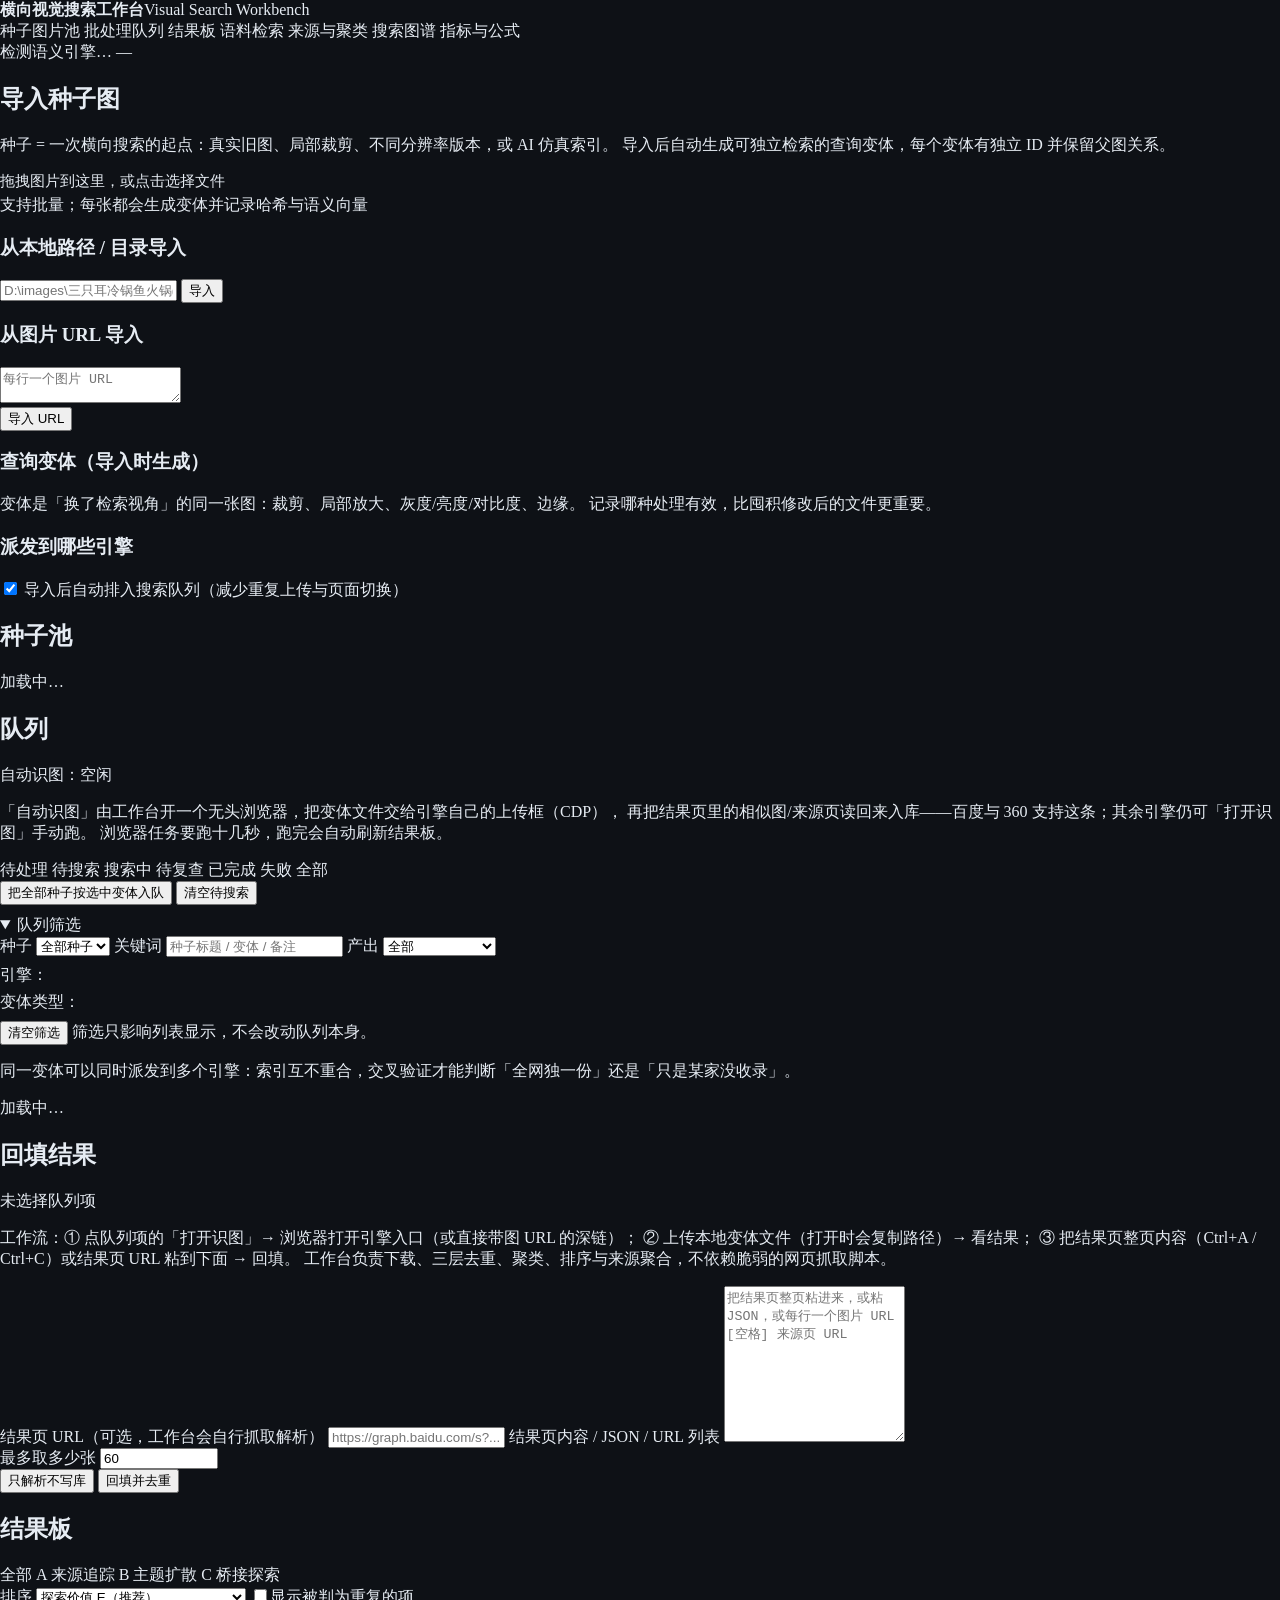
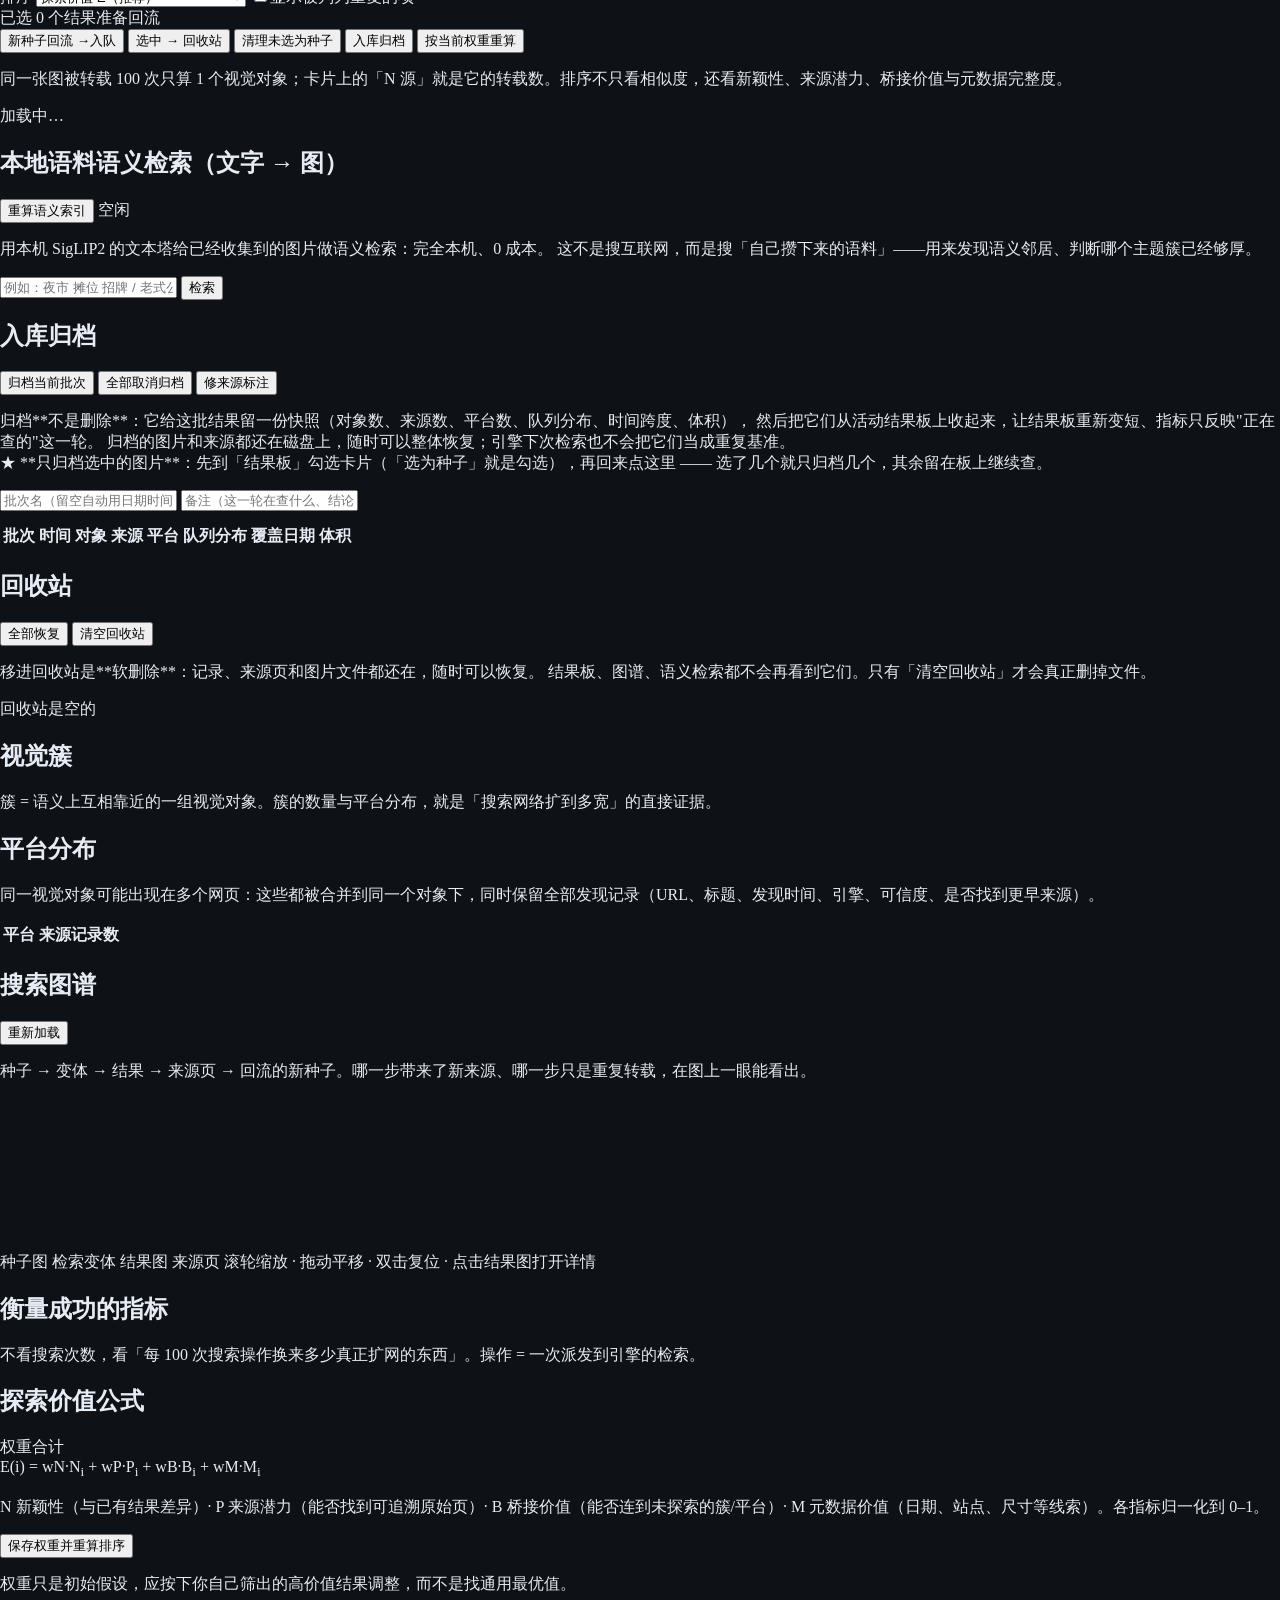
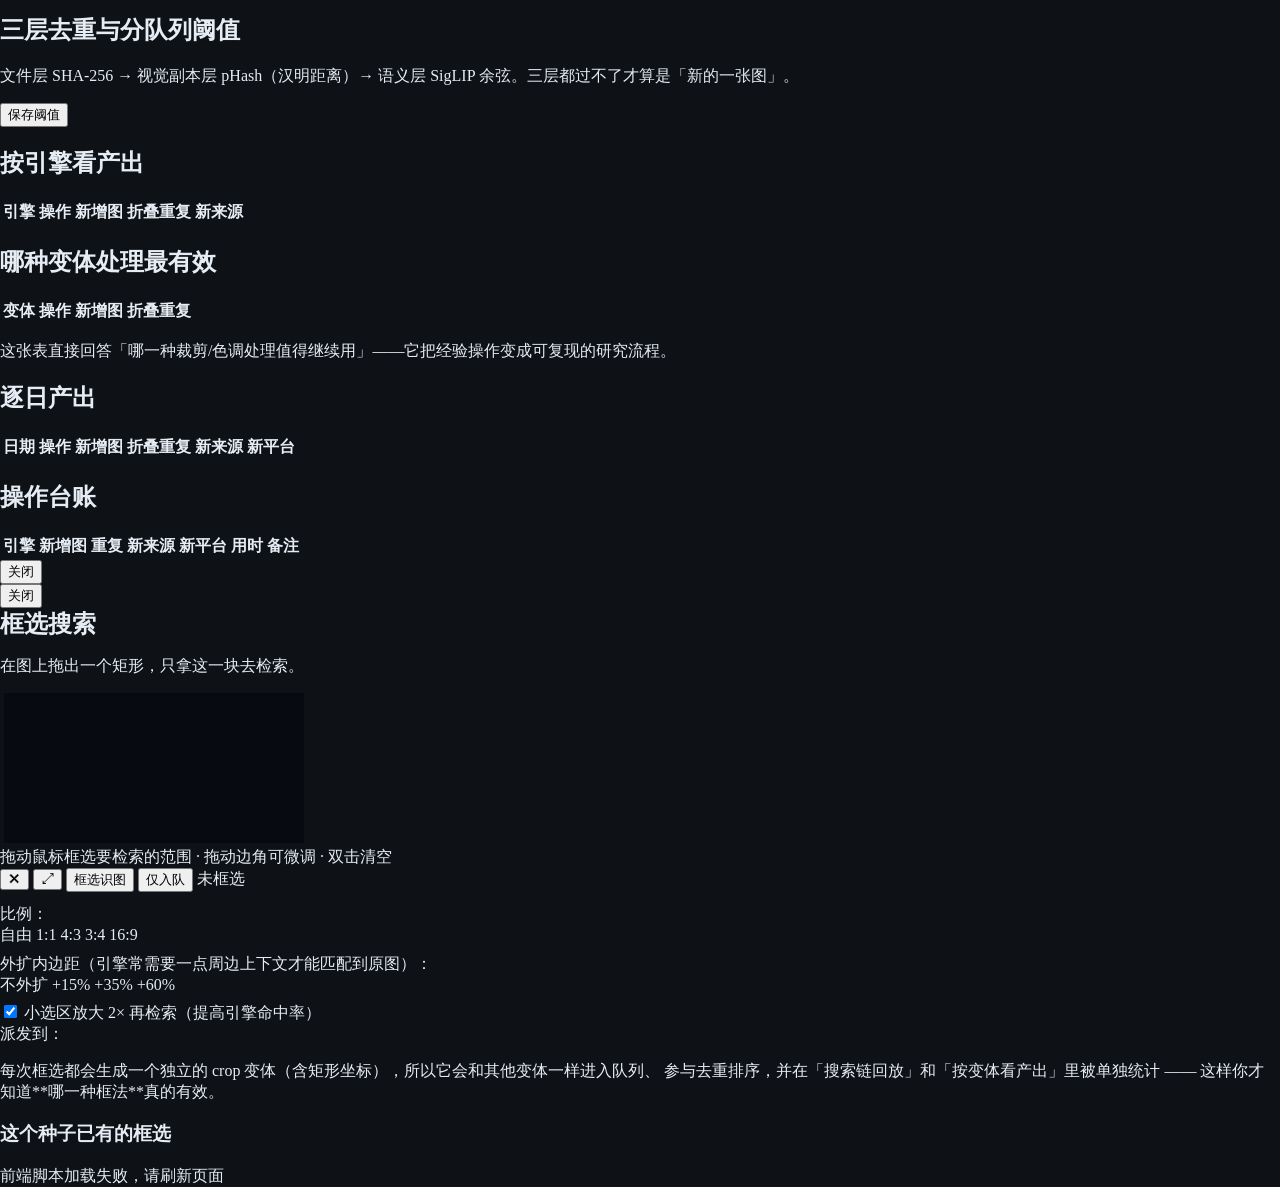
==== vsw/static/index.html @ 83142c38 "横向视觉搜索工作台：桌面工作台 + 手机端 PWA + 安卓 APK 一套代码三个版本，共用同一个核心闭环（入库 -> 变体 -> 队列 -> 检索 -> 三层去重 -> 聚类 -> 发散度排序 ->" ====
<!DOCTYPE html>
<html lang="zh-CN">
<head>
<meta charset="utf-8">
<meta name="viewport" content="width=device-width, initial-scale=1">
<title>横向视觉搜索工作台 — Visual Search Workbench</title>
<style>
/* 为了方便单文件托管，样式表也从 /app.css 引入；这里保留一份内联兜底。 */
body { margin: 0; background: #0e1116; color: #e6ecf3; }
</style>
<link rel="stylesheet" href="/app.css">
</head>
<body>

<header class="topbar">
  <div class="brand"><b>横向视觉搜索工作台</b><span>Visual Search Workbench</span></div>
  <nav class="tabs">
    <span class="tab active" data-view="seeds">种子图片池</span>
    <span class="tab" data-view="queue">批处理队列</span>
    <span class="tab" data-view="board">结果板</span>
    <span class="tab" data-view="corpus">语料检索</span>
    <span class="tab" data-view="sources">来源与聚类</span>
    <span class="tab" data-view="graph">搜索图谱</span>
    <span class="tab" data-view="metrics">指标与公式</span>
  </nav>
  <div class="spacer"></div>
  <span class="pill" id="enginePill">检测语义引擎…</span>
  <span class="pill" id="statPill">—</span>
</header>

<main>

  <!-- ============================================================ 种子图片池 -->
  <section class="view active" id="view-seeds">
    <div class="grid-2">
      <div class="card">
        <div class="head"><h2>导入种子图</h2></div>
        <p class="hint">种子 = 一次横向搜索的起点：真实旧图、局部裁剪、不同分辨率版本，或 AI 仿真索引。
          导入后自动生成可独立检索的查询变体，每个变体有独立 ID 并保留父图关系。</p>

        <div class="drop" id="drop">
          <div style="font-size:15px;margin-bottom:4px">拖拽图片到这里，或点击选择文件</div>
          <div class="small">支持批量；每张都会生成变体并记录哈希与语义向量</div>
          <input type="file" id="fileInput" accept="image/*" multiple hidden>
        </div>

        <div class="sep"></div>
        <h3>从本地路径 / 目录导入</h3>
        <div class="row">
          <input type="text" id="importPath" placeholder="D:\images\三只耳冷锅鱼火锅(玉林店)  或 单个文件路径">
          <button class="btn" id="importPathBtn">导入</button>
        </div>

        <h3>从图片 URL 导入</h3>
        <textarea id="importUrls" placeholder="每行一个图片 URL"></textarea>
        <div class="row"><button class="btn" id="importUrlBtn">导入 URL</button></div>

        <div class="sep"></div>
        <h3>查询变体（导入时生成）</h3>
        <div id="importVariants"></div>
        <p class="hint">变体是「换了检索视角」的同一张图：裁剪、局部放大、灰度/亮度/对比度、边缘。
          记录哪种处理有效，比囤积修改后的文件更重要。</p>

        <h3>派发到哪些引擎</h3>
        <div id="importEngines"></div>
        <label class="row" style="margin-top:10px">
          <input type="checkbox" id="autoEnqueue" checked>
          <span>导入后自动排入搜索队列（减少重复上传与页面切换）</span>
        </label>
      </div>

      <div class="card">
        <div class="head"><h2>种子池</h2><span class="small" id="seedCount"></span></div>
        <div class="list" id="seedList"><div class="empty">加载中…</div></div>
      </div>
    </div>
  </section>

  <!-- ============================================================ 批处理队列 -->
  <section class="view" id="view-queue">
    <div class="grid-2">
      <div class="card">
        <div class="head"><h2>队列</h2><div class="spacer"></div>
          <span class="pill" id="browserState">自动识图：空闲</span>
          <div class="row tight" id="queueCounts"></div></div>
        <p class="hint">「自动识图」由工作台开一个无头浏览器，把变体文件交给引擎自己的上传框（CDP），
          再把结果页里的相似图/来源页读回来入库——百度与 360 支持这条；其余引擎仍可「打开识图」手动跑。
          浏览器任务要跑十几秒，跑完会自动刷新结果板。</p>
        <div class="qbar">
          <span class="tab active" data-status="todo">待处理</span>
          <span class="tab" data-status="pending">待搜索</span>
          <span class="tab" data-status="running">搜索中</span>
          <span class="tab" data-status="review">待复查</span>
          <span class="tab" data-status="done">已完成</span>
          <span class="tab" data-status="failed">失败</span>
          <span class="tab" data-status="all">全部</span>
        </div>
        <div class="row tight" style="margin-bottom:10px">
          <button class="btn" id="queueEnqueueBtn">把全部种子按选中变体入队</button>
          <button class="btn danger" id="queueClearBtn">清空待搜索</button>
        </div>

        <details class="filter-box" id="queueFilterBox" open>
          <summary>队列筛选 <span class="small" id="queueFilterSummary"></span></summary>
          <div class="filter-grid">
            <label class="field"><span>种子</span>
              <select id="queueSeed"><option value="">全部种子</option></select></label>
            <label class="field"><span>关键词</span>
              <input type="text" id="queueText" placeholder="种子标题 / 变体 / 备注"></label>
            <label class="field"><span>产出</span>
              <select id="queueResults">
                <option value="">全部</option>
                <option value="with">只看到有产出的</option>
                <option value="without">只看还没产出的</option>
              </select></label>
          </div>
          <div class="row" style="margin-top:8px">
            <span class="small">引擎：</span>
            <div class="chips" id="queueFilterEngines"></div>
          </div>
          <div class="row" style="margin-top:6px">
            <span class="small">变体类型：</span>
            <div class="chips" id="queueFilterKinds"></div>
          </div>
          <div class="row" style="margin-top:8px">
            <button class="btn" id="queueFilterClear">清空筛选</button>
            <span class="small" id="queueFilterHint">筛选只影响列表显示，不会改动队列本身。</span>
          </div>
        </details>

        <div class="chips" id="queueEngines"></div>
        <p class="hint">同一变体可以同时派发到多个引擎：索引互不重合，交叉验证才能判断「全网独一份」还是「只是某家没收录」。</p>
        <div class="list" id="queueList"><div class="empty">加载中…</div></div>
      </div>

      <div class="card">
        <div class="head"><h2>回填结果</h2><div class="spacer"></div><span class="small" id="ingestTarget">未选择队列项</span></div>
        <p class="hint">
          工作流：① 点队列项的「打开识图」→ 浏览器打开引擎入口（或直接带图 URL 的深链）；
          ② 上传本地变体文件（打开时会复制路径）→ 看结果；
          ③ 把结果页整页内容（Ctrl+A / Ctrl+C）或结果页 URL 粘到下面 → 回填。
          工作台负责下载、三层去重、聚类、排序与来源聚合，不依赖脆弱的网页抓取脚本。
        </p>
        <label class="field"><span>结果页 URL（可选，工作台会自行抓取解析）</span>
          <input type="text" id="ingestPageUrl" placeholder="https://graph.baidu.com/s?... 或结果页地址"></label>
        <label class="field"><span>结果页内容 / JSON / URL 列表</span>
          <textarea id="ingestPayload" style="min-height:150px" placeholder="把结果页整页粘进来，或粘 JSON，或每行一个图片 URL [空格] 来源页 URL"></textarea></label>
        <div class="row">
          <label class="field" style="margin:0"><span>最多取多少张</span>
            <input type="number" id="ingestLimit" value="60" min="1" max="500" style="width:110px"></label>
          <div class="spacer"></div>
          <button class="btn" id="parseBtn">只解析不写库</button>
          <button class="btn primary" id="ingestBtn">回填并去重</button>
        </div>
        <div class="sep"></div>
        <div id="parseResult"></div>
      </div>
    </div>
  </section>

  <!-- ============================================================== 结果板 -->
  <section class="view" id="view-board">
    <div class="card">
      <div class="head">
        <h2>结果板</h2>
        <span class="small" id="boardCount"></span>
        <div class="spacer"></div>
        <div class="row tight" id="triageCounts"></div>
      </div>
      <div class="qbar" id="triageTabs">
        <span class="tab active" data-triage="all">全部</span>
        <span class="tab" data-triage="tracking" title="高视觉相似：找原图、不同分辨率、裁剪版、转载页">A 来源追踪</span>
        <span class="tab" data-triage="diffusion" title="中等相似：同期、同场景、同风格">B 主题扩散</span>
        <span class="tab" data-triage="bridge" title="新颖性优先：通向新平台/新主题簇">C 桥接探索</span>
      </div>
      <div class="row" style="margin-bottom:10px">
        <label class="field" style="margin:0"><span>排序</span>
          <select id="orderSel" style="width:210px">
            <option value="value">探索价值 E（推荐）</option>
            <option value="similarity">视觉相似度</option>
            <option value="novelty">新颖性</option>
            <option value="newest">最新入库</option>
          </select></label>
        <label class="row" style="margin:0"><input type="checkbox" id="dupsToggle"><span>显示被判为重复的项</span></label>
        <div class="spacer"></div>
        <span class="small" id="promoteCount">已选 0 个结果准备回流</span>
        <div class="chips" id="promoteEngines"></div>
        <button class="btn primary" id="promoteBtn">新种子回流 →入队</button>
        <button class="btn danger" id="trashSelectedBtn" title="把选中的结果移进回收站（可恢复）">选中 → 回收站</button>
        <button class="btn danger" id="trashUnpromotedBtn"
                title="把「还没被选为下一轮种子」的结果全部移进回收站；已回流的成果受保护">清理未选为种子</button>
        <button class="btn" id="archiveBtn"
                title="把当前这批结果入库归档：留一份快照记录，并从活动结果板上收起来（可恢复）">入库归档</button>
        <button class="btn" id="rescoreBtn">按当前权重重算</button>
      </div>
      <p class="hint">同一张图被转载 100 次只算 1 个视觉对象；卡片上的「N 源」就是它的转载数。排序不只看相似度，还看新颖性、来源潜力、桥接价值与元数据完整度。</p>
      <div class="board" id="board"><div class="empty">加载中…</div></div>
    </div>
  </section>

  <!-- ============================================================ 语料检索 -->
  <section class="view" id="view-corpus">
    <div class="card">
      <div class="head"><h2>本地语料语义检索（文字 → 图）</h2>
        <div class="spacer"></div>
        <button class="btn" id="reindexBtn">重算语义索引</button>
        <span class="small" id="reindexNote">空闲</span>
        <button class="btn" id="reindexBtn2" hidden></button>
      </div>
      <p class="hint">用本机 SigLIP2 的文本塔给已经收集到的图片做语义检索：完全本机、0 成本。
        这不是搜互联网，而是搜「自己攒下来的语料」——用来发现语义邻居、判断哪个主题簇已经够厚。</p>
      <div class="row">
        <input type="text" id="semQuery" placeholder="例如：夜市 摊位 招牌 / 老式公交车 / 胶片颗粒 街景">
        <button class="btn primary" id="semBtn">检索</button>
      </div>
      <div class="small" id="semNote" style="margin:8px 0"></div>
      <div class="board" id="semResults"></div>
    </div>
  </section>

  <!-- ========================================================== 来源与聚类 -->
  <section class="view" id="view-sources">
    <div class="card" style="margin-bottom:16px">
      <div class="head">
        <h2>入库归档</h2>
        <span class="small" id="archiveCurrent"></span>
        <div class="spacer"></div>
        <button class="btn primary" id="archiveNowBtn">归档当前批次</button>
        <button class="btn" id="archiveRestoreAllBtn">全部取消归档</button>
        <button class="btn" id="repairLabelsBtn"
                title="修掉历史数据里被错贴成「百度识图结果页」的标题（只处理确实有外部来源页的对象）">修来源标注</button>
      </div>
      <p class="hint">归档**不是删除**：它给这批结果留一份快照（对象数、来源数、平台数、队列分布、时间跨度、体积），
        然后把它们从活动结果板上收起来，让结果板重新变短、指标只反映"正在查的"这一轮。
        归档的图片和来源都还在磁盘上，随时可以整体恢复；引擎下次检索也不会把它们当成重复基准。
        <br>★ **只归档选中的图片**：先到「结果板」勾选卡片（「选为种子」就是勾选），再回来点这里 —— 选了几个就只归档几个，其余留在板上继续查。</p>
      <div class="metrics" id="archivePreview"></div>
      <div class="row" style="margin-top:10px">
        <input type="text" id="archiveName" placeholder="批次名（留空自动用日期时间）" style="max-width:320px">
        <input type="text" id="archiveNote" placeholder="备注（这一轮在查什么、结论是什么）">
      </div>
      <div class="table-wrap" style="margin-top:12px">
        <table class="matrix">
          <thead><tr><th>批次</th><th>时间</th><th>对象</th><th>来源</th><th>平台</th><th>队列分布</th><th>覆盖日期</th><th>体积</th><th></th></tr></thead>
          <tbody id="archiveTable"></tbody>
        </table>
      </div>
    </div>
    <div class="card" style="margin-bottom:16px" id="archiveDetailCard" hidden>
      <div class="head"><h2 id="archiveDetailTitle">归档详情</h2>
        <div class="spacer"></div>
        <button class="btn" id="archiveDetailClose">收起</button></div>
      <div class="board" id="archiveBoard"></div>
    </div>

    <div class="card" style="margin-bottom:16px">
      <div class="head">
        <h2>回收站</h2>
        <span class="small" id="trashCount"></span>
        <div class="spacer"></div>
        <button class="btn" id="trashRestoreAllBtn">全部恢复</button>
        <button class="btn danger" id="trashPurgeAllBtn" title="连图片文件一起彻底删除，不可恢复">清空回收站</button>
      </div>
      <p class="hint">移进回收站是**软删除**：记录、来源页和图片文件都还在，随时可以恢复。
        结果板、图谱、语义检索都不会再看到它们。只有「清空回收站」才会真正删掉文件。</p>
      <div class="board" id="trashBoard"><div class="empty">回收站是空的</div></div>
    </div>
    <div class="card" style="margin-bottom:16px">
      <div class="head"><h2>视觉簇</h2></div>
      <p class="hint">簇 = 语义上互相靠近的一组视觉对象。簇的数量与平台分布，就是「搜索网络扩到多宽」的直接证据。</p>
      <div class="grid-3" id="clusters"></div>
    </div>
    <div class="card">
      <div class="head"><h2>平台分布</h2></div>
      <p class="hint">同一视觉对象可能出现在多个网页：这些都被合并到同一个对象下，同时保留全部发现记录（URL、标题、发现时间、引擎、可信度、是否找到更早来源）。</p>
      <table class="matrix"><thead><tr><th>平台</th><th>来源记录数</th></tr></thead>
        <tbody id="platformTable"></tbody></table>
    </div>
  </section>

  <!-- ============================================================== 图谱 -->
  <section class="view" id="view-graph">
    <div class="card">
      <div class="head"><h2>搜索图谱</h2><div class="spacer"></div>
        <span class="small" id="graphNote"></span>
        <button class="btn" id="graphReload">重新加载</button></div>
      <p class="hint">种子 → 变体 → 结果 → 来源页 → 回流的新种子。哪一步带来了新来源、哪一步只是重复转载，在图上一眼能看出。</p>
      <div class="canvas-wrap"><canvas id="graph"></canvas></div>
      <div class="legend">
        <span><i style="background:#4ea1ff"></i>种子图</span>
        <span><i style="background:#ffb454"></i>检索变体</span>
        <span><i style="background:#59d9a4"></i>结果图</span>
        <span><i style="background:#c58cff"></i>来源页</span>
        <span class="small">滚轮缩放 · 拖动平移 · 双击复位 · 点击结果图打开详情</span>
      </div>
    </div>
  </section>

  <!-- ========================================================== 指标与公式 -->
  <section class="view" id="view-metrics">
    <div class="card" style="margin-bottom:16px">
      <div class="head"><h2>衡量成功的指标</h2></div>
      <p class="hint">不看搜索次数，看「每 100 次搜索操作换来多少真正扩网的东西」。操作 = 一次派发到引擎的检索。</p>
      <div class="metrics" id="metricCards"></div>
      <p class="small" id="dupRatio" style="margin-top:10px"></p>
    </div>

    <div class="grid-2" style="margin-bottom:16px">
      <div class="card">
        <div class="head"><h2>探索价值公式</h2><div class="spacer"></div><span class="small">权重合计 <b id="weightSum"></b></span></div>
        <div class="formula">E(i) = wN·N<sub>i</sub> + wP·P<sub>i</sub> + wB·B<sub>i</sub> + wM·M<sub>i</sub></div>
        <p class="hint">N 新颖性（与已有结果差异）· P 来源潜力（能否找到可追溯原始页）· B 桥接价值（能否连到未探索的簇/平台）· M 元数据价值（日期、站点、尺寸等线索）。各指标归一化到 0–1。</p>
        <div class="wgrid" id="weightForm"></div>
        <div class="row" style="margin-top:10px"><button class="btn primary" id="saveWeights">保存权重并重算排序</button></div>
        <p class="small">权重只是初始假设，应按下你自己筛出的高价值结果调整，而不是找通用最优值。</p>
      </div>

      <div class="card">
        <div class="head"><h2>三层去重与分队列阈值</h2></div>
        <p class="hint">文件层 SHA-256 → 视觉副本层 pHash（汉明距离）→ 语义层 SigLIP 余弦。三层都过不了才算是「新的一张图」。</p>
        <div class="wgrid" id="threshForm" style="grid-template-columns:repeat(2,1fr)"></div>
        <div class="row" style="margin-top:10px"><button class="btn" id="saveThresh">保存阈值</button></div>
      </div>
    </div>

    <div class="grid-2" style="margin-bottom:16px">
      <div class="card">
        <div class="head"><h2>按引擎看产出</h2></div>
        <table class="matrix"><thead><tr><th>引擎</th><th>操作</th><th>新增图</th><th>折叠重复</th><th>新来源</th></tr></thead>
          <tbody id="engineYield"></tbody></table>
      </div>
      <div class="card">
        <div class="head"><h2>哪种变体处理最有效</h2></div>
        <table class="matrix"><thead><tr><th>变体</th><th>操作</th><th>新增图</th><th>折叠重复</th></tr></thead>
          <tbody id="variantYield"></tbody></table>
        <p class="small">这张表直接回答「哪一种裁剪/色调处理值得继续用」——它把经验操作变成可复现的研究流程。</p>
      </div>
    </div>

    <div class="card" style="margin-bottom:16px">
      <div class="head"><h2>逐日产出</h2></div>
      <table class="matrix"><thead><tr><th>日期</th><th>操作</th><th>新增图</th><th>折叠重复</th><th>新来源</th><th>新平台</th></tr></thead>
        <tbody id="dayYield"></tbody></table>
    </div>

    <div class="card">
      <div class="head"><h2>操作台账</h2></div>
      <table class="matrix"><thead><tr><th>引擎</th><th>新增图</th><th>重复</th><th>新来源</th><th>新平台</th><th>用时</th><th>备注</th></tr></thead>
        <tbody id="ledgerTable"></tbody></table>
    </div>
  </section>

</main>

<div class="scrim" id="scrim"></div>
<aside class="drawer" id="drawer">
  <button class="btn close" id="drawerClose">关闭</button>
  <div id="drawerBody"></div>
</aside>

<!-- ============================================================ 框选搜索 -->
<div class="scrim" id="cropScrim"></div>
<aside class="drawer crop-drawer" id="cropDrawer">
  <button class="btn close" id="cropClose">关闭</button>
  <h2 style="margin:0 0 4px">框选搜索</h2>
  <p class="hint" id="cropSeedTitle">在图上拖出一个矩形，只拿这一块去检索。</p>

  <div class="lens-stage" id="cropStage">
    <img id="cropImg" alt="">
    <svg class="lens-veil" id="cropVeil" xmlns="http://www.w3.org/2000/svg">
      <defs>
        <mask id="cropHoleMask">
          <rect x="0" y="0" width="100%" height="100%" fill="white"></rect>
          <rect id="cropHole" x="0" y="0" width="0" height="0" rx="2" fill="black"></rect>
        </mask>
      </defs>
      <rect x="0" y="0" width="100%" height="100%" fill="rgba(6,10,16,.66)" mask="url(#cropHoleMask)"></rect>
    </svg>
    <div class="lens-selection" id="cropSelection" hidden>
      <span class="cnr tl"></span><span class="cnr tr"></span>
      <span class="cnr bl"></span><span class="cnr br"></span>
      <span class="edge n"></span><span class="edge s"></span>
      <span class="edge w"></span><span class="edge e"></span>
      <span class="lens-size" id="cropSizeTag"></span>
    </div>
    <div class="lens-magnifier" id="cropMagnifier" hidden><canvas id="cropMagnifierCanvas" width="108" height="108"></canvas></div>
    <div class="lens-tip" id="cropTip">拖动鼠标框选要检索的范围 · 拖动边角可微调 · 双击清空</div>
  </div>

  <div class="lens-bar">
    <button class="lens-btn" id="cropClearBtn" title="清空选区（Esc）">✕</button>
    <button class="lens-btn" id="cropCenterBtn" title="重置为居中选区">⤢</button>
    <span class="lens-div"></span>
    <button class="lens-btn primary" id="cropRunBtn" title="拿这一块去自动识图">框选识图</button>
    <button class="lens-btn" id="cropQueueBtn" title="只入队，稍后手动跑">仅入队</button>
    <span class="spacer"></span>
    <span class="lens-dims" id="cropBoxInfo">未框选</span>
  </div>

  <div class="row" style="margin-top:12px">
    <span class="small">比例：</span>
    <div class="chips" id="cropRatios">
      <span class="chip on" data-ratio="free">自由</span>
      <span class="chip" data-ratio="1">1:1</span>
      <span class="chip" data-ratio="0.75">4:3</span>
      <span class="chip" data-ratio="1.3333">3:4</span>
      <span class="chip" data-ratio="0.5625">16:9</span>
    </div>
  </div>

  <div class="row" style="margin-top:8px">
    <span class="small">外扩内边距（引擎常需要一点周边上下文才能匹配到原图）：</span>
    <div class="chips" id="cropPadding">
      <span class="chip on" data-pad="0">不外扩</span>
      <span class="chip" data-pad="0.15">+15%</span>
      <span class="chip" data-pad="0.35">+35%</span>
      <span class="chip" data-pad="0.6">+60%</span>
    </div>
  </div>

  <div class="row" style="margin-top:6px">
    <label class="row" style="margin:0"><input type="checkbox" id="cropUpscale" checked>
      <span class="small">小选区放大 2× 再检索（提高引擎命中率）</span></label>
    <div class="spacer"></div>
    <span class="small">派发到：</span>
    <div class="chips" id="cropEngines"></div>
    <span class="pill" id="cropState"></span>
  </div>

  <p class="hint">每次框选都会生成一个独立的 crop 变体（含矩形坐标），所以它会和其他变体一样进入队列、
  参与去重排序，并在「搜索链回放」和「按变体看产出」里被单独统计 —— 这样你才知道**哪一种框法**真的有效。</p>

  <h3>这个种子已有的框选</h3>
  <div class="crop-history" id="cropHistory"></div>
</aside>

<div class="toast" id="toast"></div>

<script>
/* 内联引导脚本：外链脚本加载失败时也能给出提示。 */
window.addEventListener('error', function (ev) {
  if (ev && ev.target && ev.target.tagName === 'SCRIPT') {
    document.body.insertAdjacentHTML('beforeend',
      '<div class="toast show bad">前端脚本加载失败，请刷新页面</div>');
  }
}, true);
</script>
<script src="/app.js"></script>
</body>
</html>
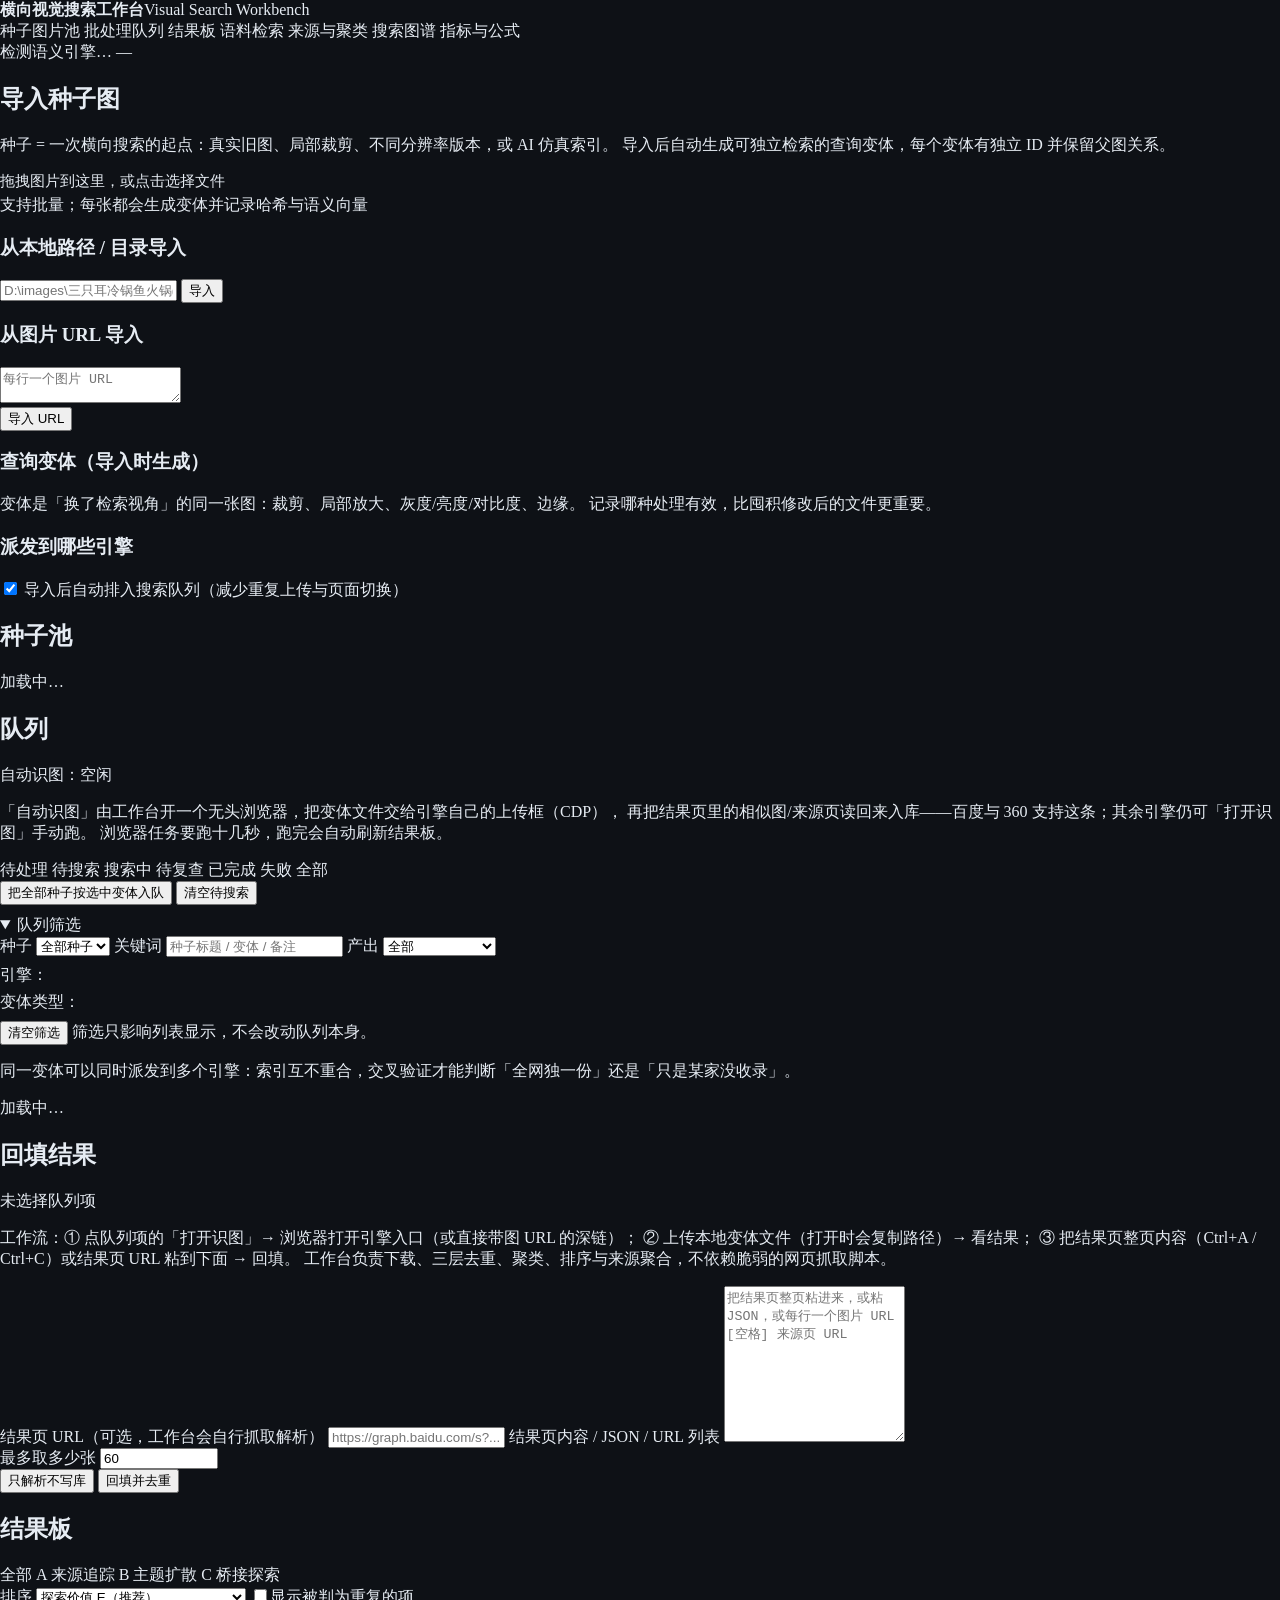
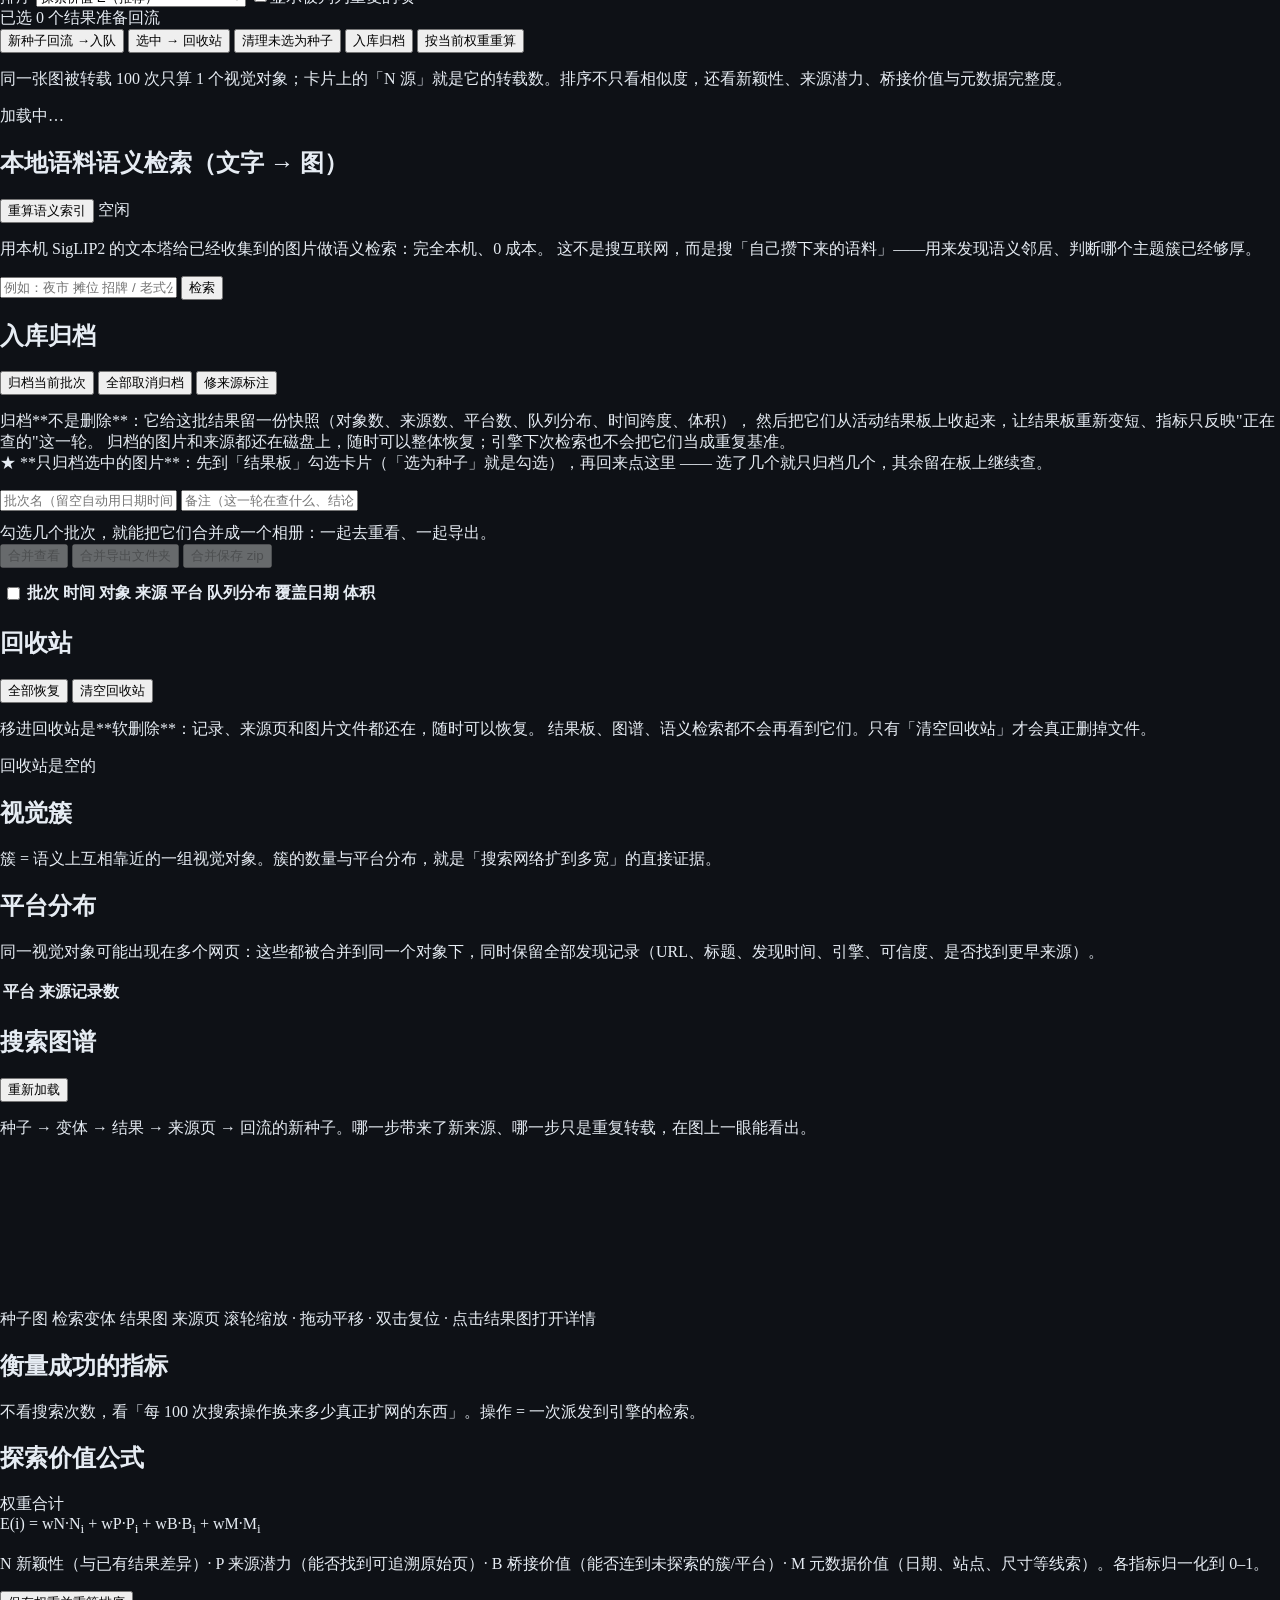
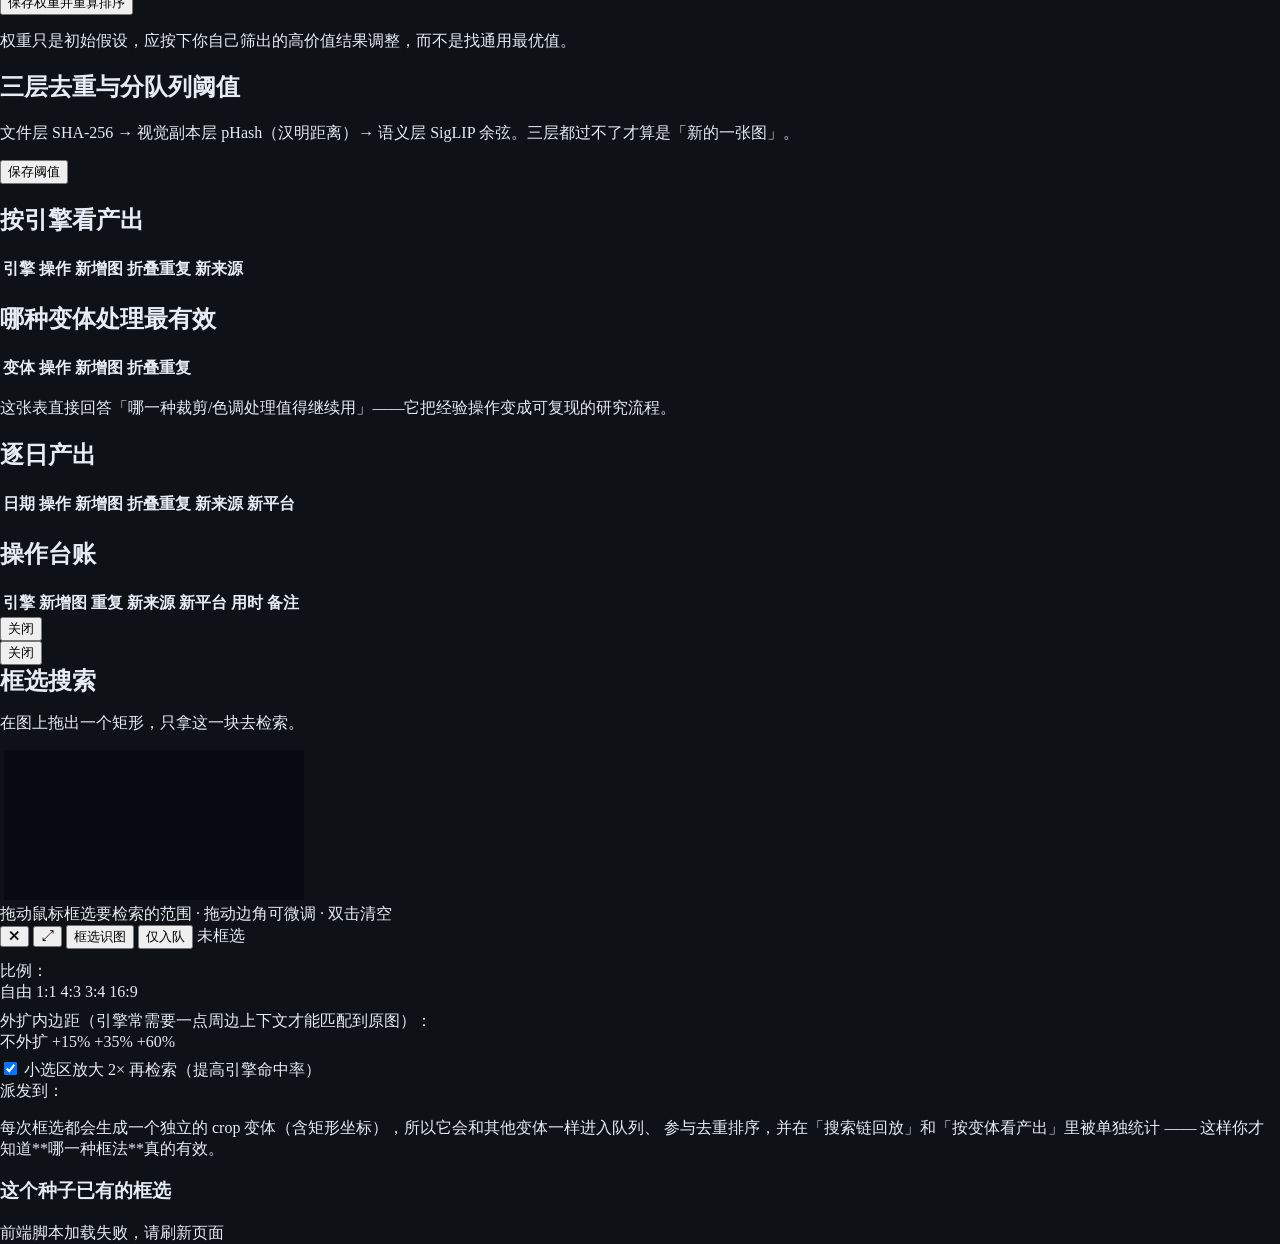
==== commit 915ff673: "合并归档相册：把几个批次合成一个相册看（r11） 用户要的是「把几个归档批次合成一个相册看」。做成视图合并而不是改数据归属 —— 批次记的是"当时为什么留下它",合并只回答"这几批放一起是什么样"。 " ====
--- a/vsw/static/index.html
+++ b/vsw/static/index.html
@@ -239,9 +239,17 @@
         <input type="text" id="archiveName" placeholder="批次名（留空自动用日期时间）" style="max-width:320px">
         <input type="text" id="archiveNote" placeholder="备注（这一轮在查什么、结论是什么）">
       </div>
+      <div class="row" style="margin-top:12px">
+        <span class="small" id="archivePickInfo">勾选几个批次，就能把它们合并成一个相册：一起去重看、一起导出。</span>
+        <div class="spacer"></div>
+        <button class="btn" id="archiveMergeLook" disabled>合并查看</button>
+        <button class="btn" id="archiveMergeFolder" disabled>合并导出文件夹</button>
+        <button class="btn" id="archiveMergeZip" disabled>合并保存 zip</button>
+        <button class="btn" id="archiveMergeClear" hidden>清除勾选</button>
+      </div>
       <div class="table-wrap" style="margin-top:12px">
         <table class="matrix">
-          <thead><tr><th>批次</th><th>时间</th><th>对象</th><th>来源</th><th>平台</th><th>队列分布</th><th>覆盖日期</th><th>体积</th><th></th></tr></thead>
+          <thead><tr><th class="pick"><input type="checkbox" id="archivePickAll" title="全选批次"></th><th>批次</th><th>时间</th><th>对象</th><th>来源</th><th>平台</th><th>队列分布</th><th>覆盖日期</th><th>体积</th><th></th></tr></thead>
           <tbody id="archiveTable"></tbody>
         </table>
       </div>
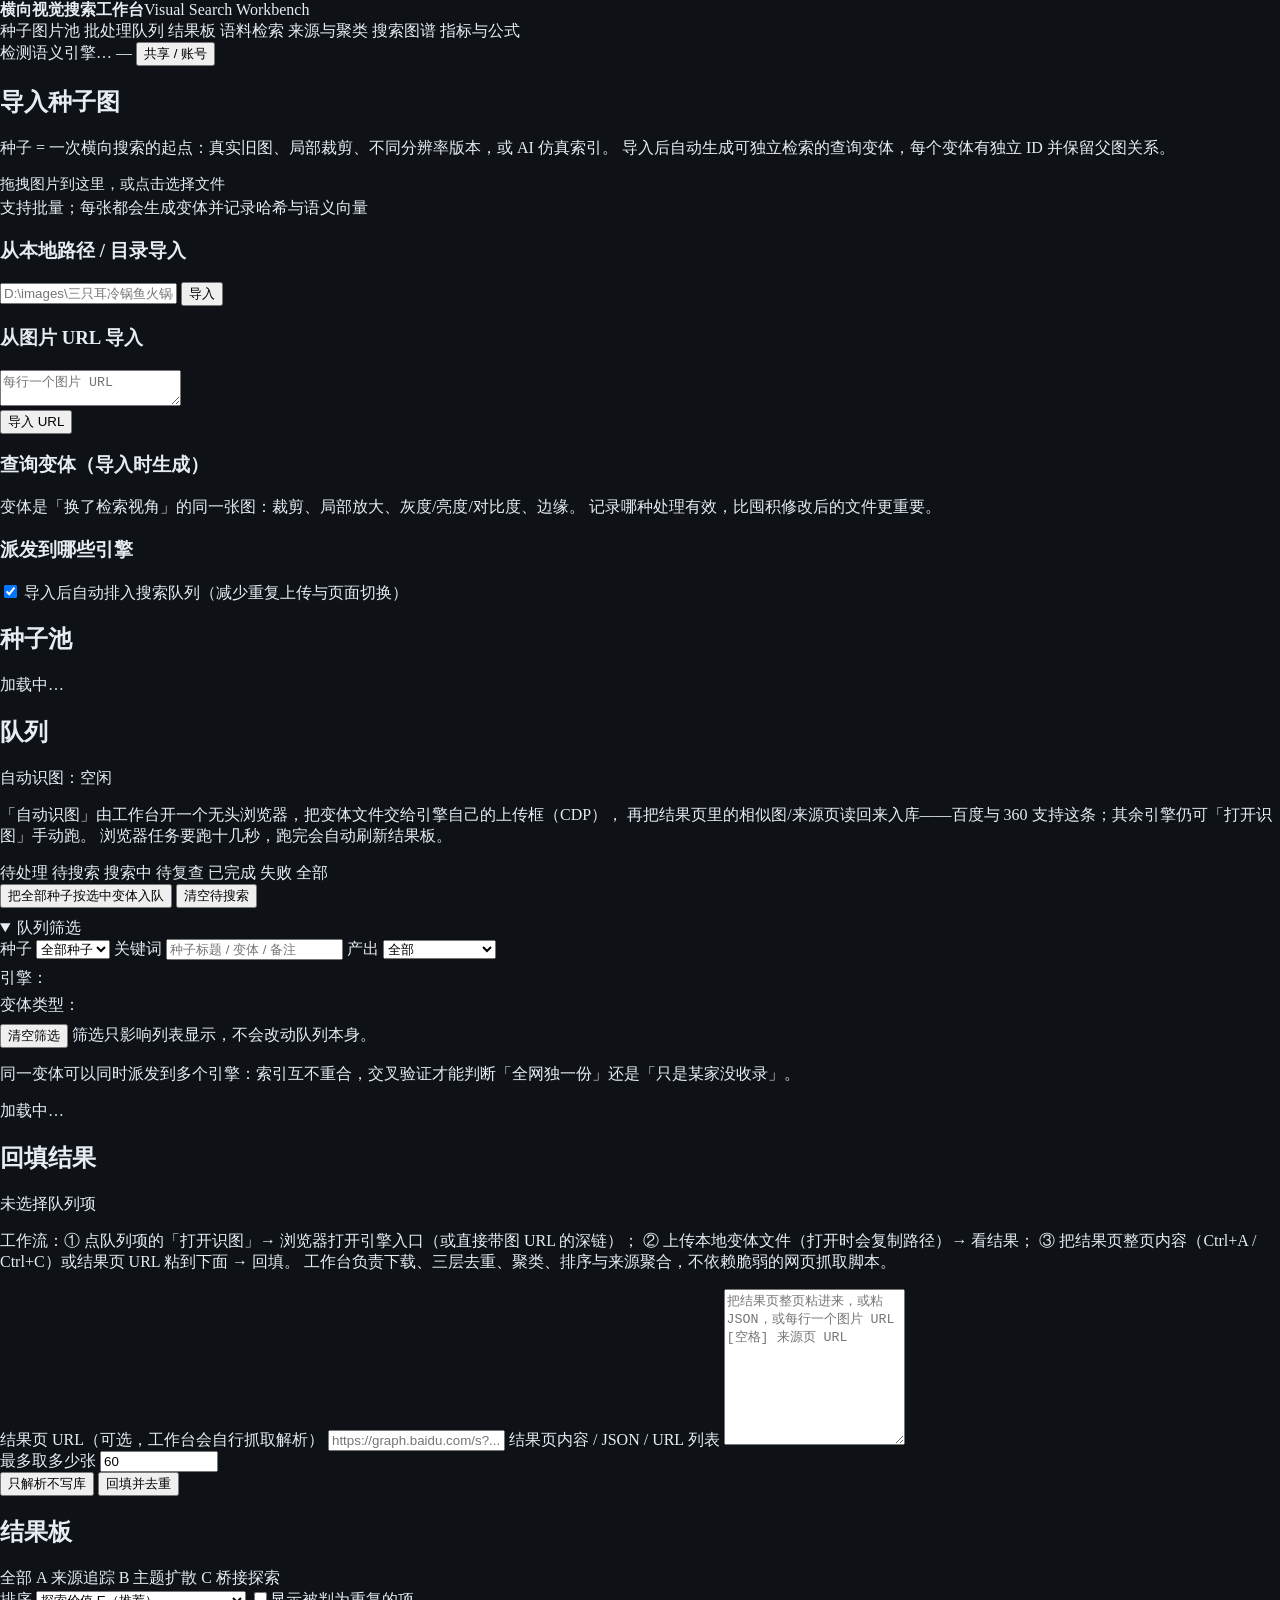
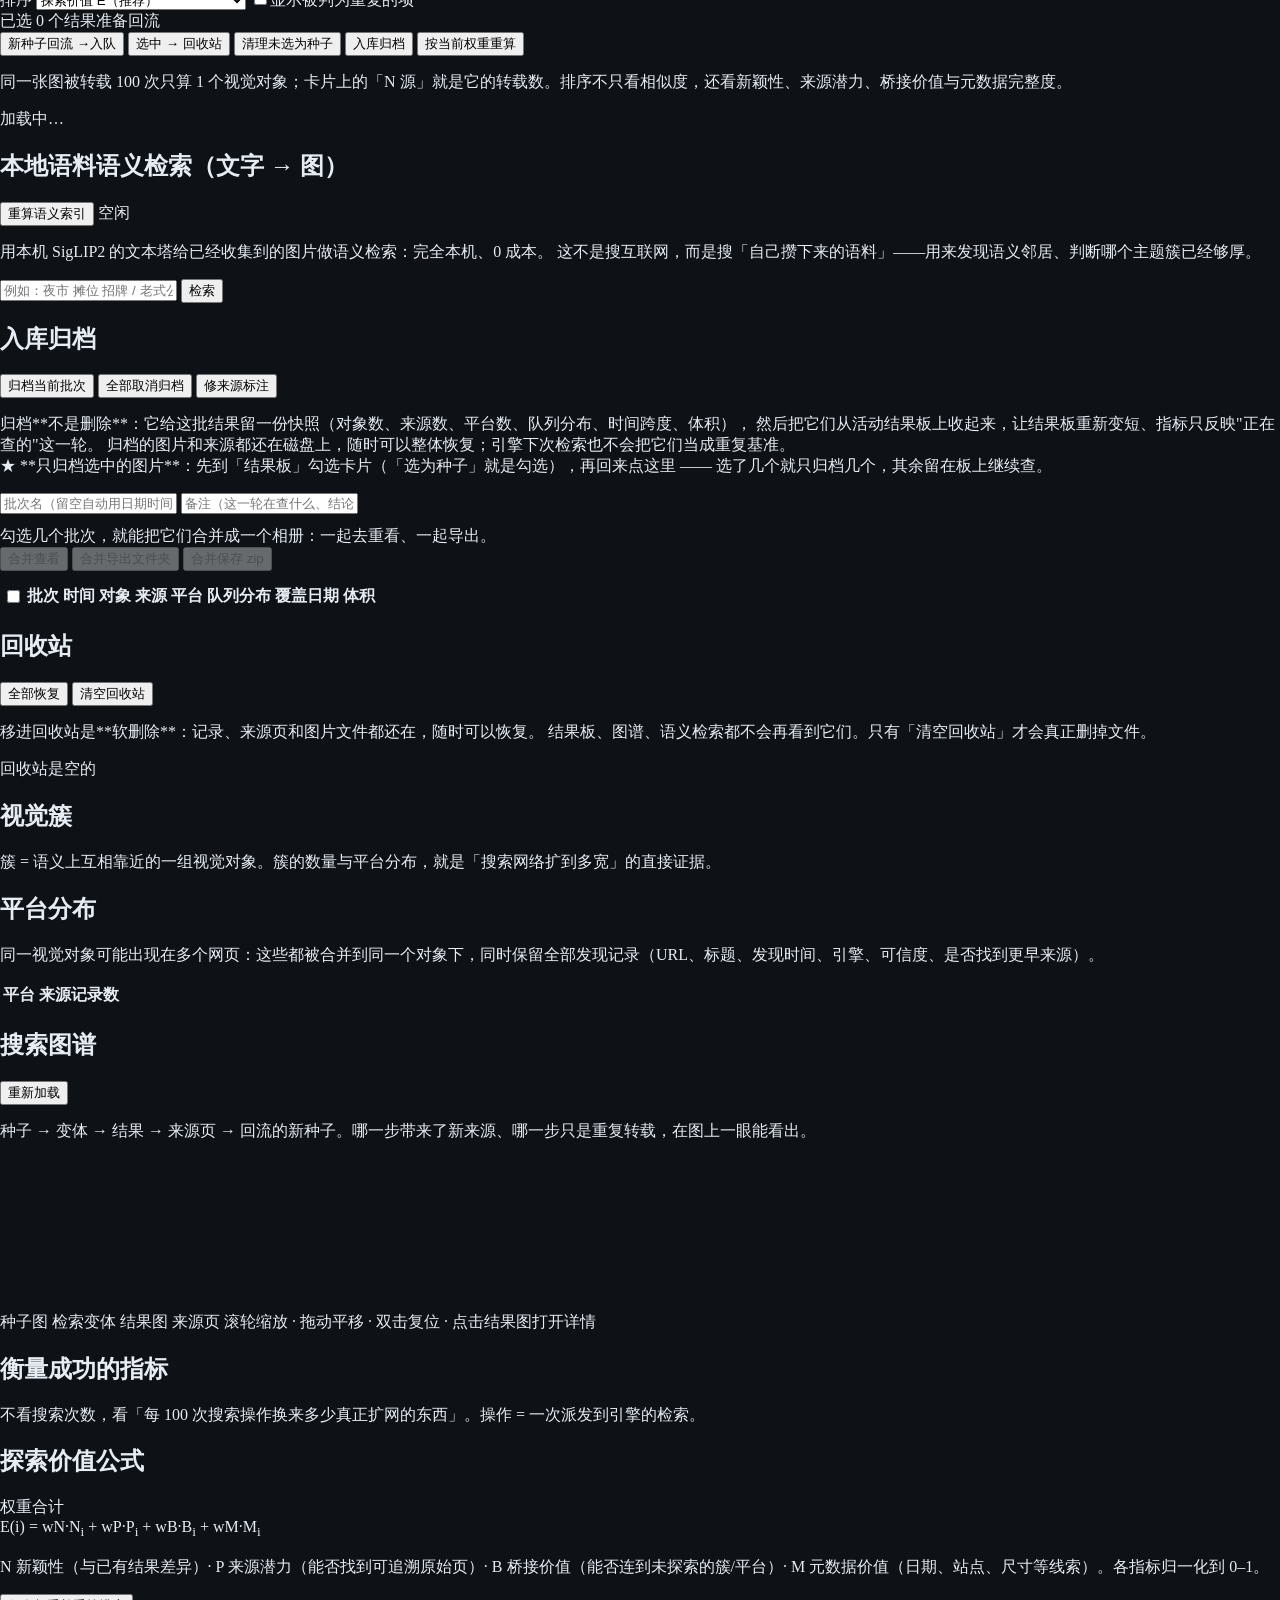
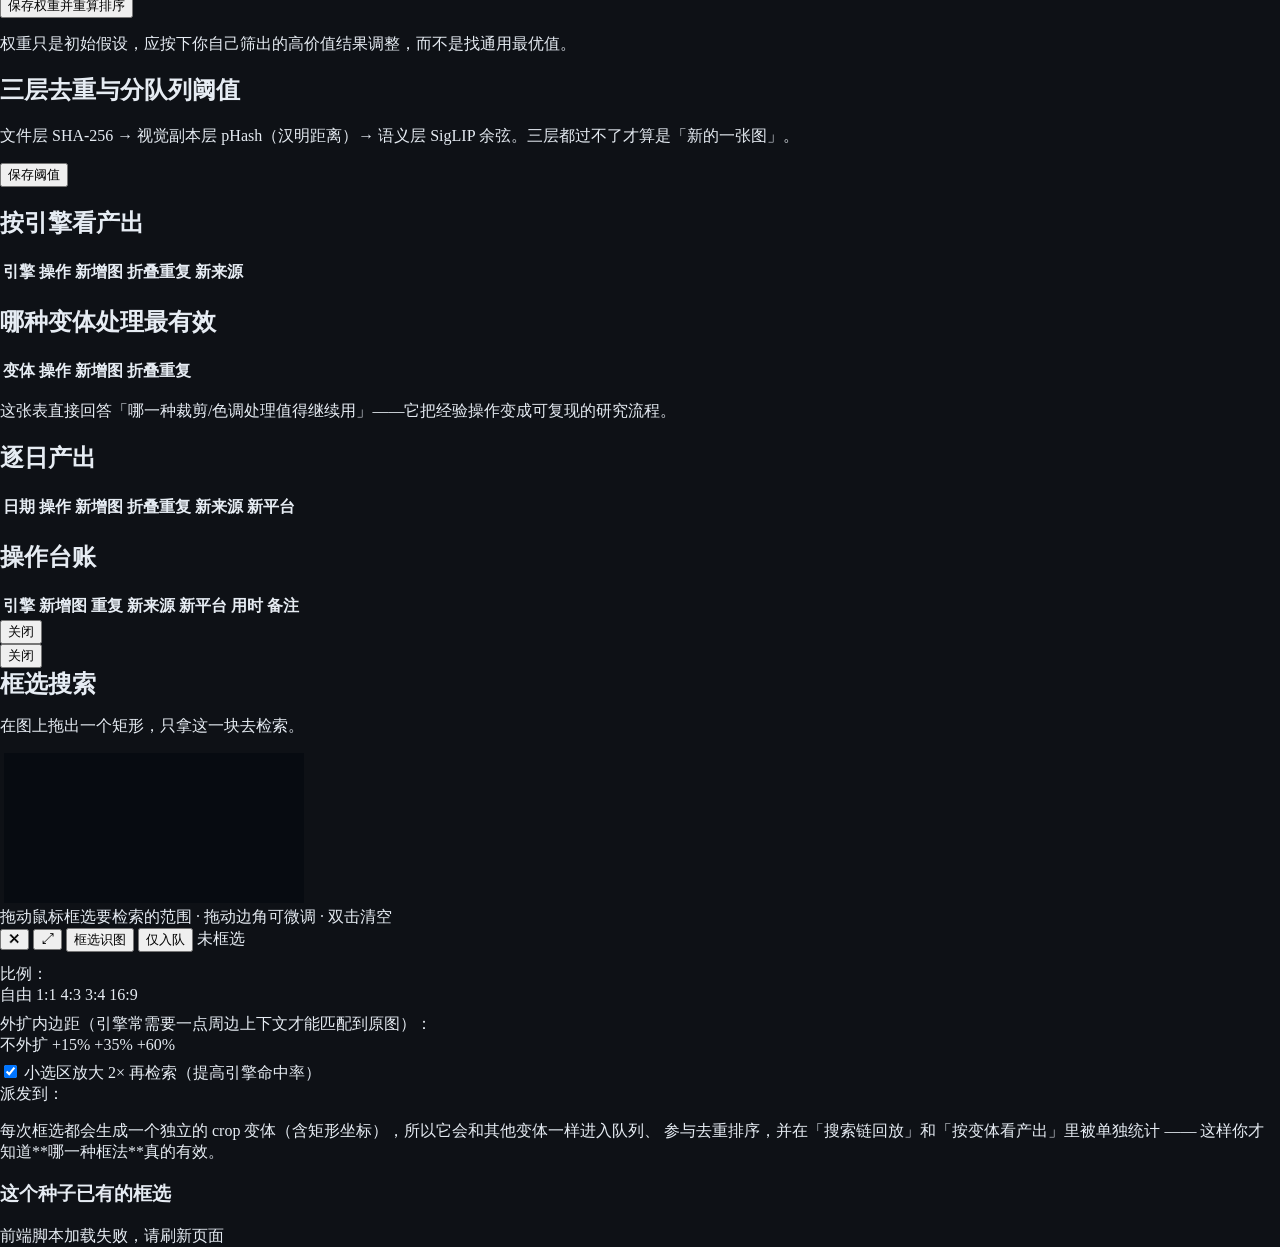
==== commit b50d85b8: "账号、私人工作区与协作：一个工作区一个数据目录（r13） - 新增 vsw/accounts.py：账号、工作区、成员、会话、邀请码（PBKDF2 口令哈希，auth.sqlite3） - 新增 vs" ====
--- a/vsw/static/index.html
+++ b/vsw/static/index.html
@@ -26,6 +26,9 @@
   <div class="spacer"></div>
   <span class="pill" id="enginePill">检测语义引擎…</span>
   <span class="pill" id="statPill">—</span>
+  <span class="pill" id="rolePill" hidden></span>
+  <button class="btn ghost" id="userBtn" hidden title="账号与工作区"></button>
+  <button class="btn ghost" id="shareBtn" title="把这个工作台开放给别人：账号、成员、密钥">共享 / 账号</button>
 </header>
 
 <main>
@@ -444,6 +447,137 @@
 
 <div class="toast" id="toast"></div>
 
+<!-- 账号层：第一次建号 / 登录 / 邀请码注册 / 访客密钥，全在这一张卡里。
+     页面壳子本身不设防（解锁框、登录框就长在这些文件里）。 -->
+<div class="layer" id="authLayer" hidden>
+  <div class="sheet lockcard">
+    <div class="lockicon" id="authIcon">🔒</div>
+    <h2 id="authTitle">登录</h2>
+    <p class="hint" id="authHint">用你的账号进来。每人有自己的私人工作区，也可以进别人邀请你协作的工作区。</p>
+
+    <div id="authSetup" hidden>
+      <input type="text" id="setupName" placeholder="你的名字" autocomplete="username">
+      <input type="password" id="setupPass" placeholder="密码（至少 6 位）" autocomplete="new-password">
+      <input type="text" id="setupWs" placeholder="工作区名字（留空就用「XX 的工作区」）">
+      <button class="btn primary wide" id="setupGo">建账号并开始</button>
+      <p class="hint small">第一个账号是这个工作台的主人，会接管现在这份数据目录。
+        以后想再拉人进来，发一条邀请码给对方就行。</p>
+    </div>
+
+    <div id="authLogin" hidden>
+      <input type="text" id="loginName" placeholder="名字" autocomplete="username">
+      <input type="password" id="loginPass" placeholder="密码" autocomplete="current-password">
+      <div class="lockerr" id="authErr"></div>
+      <button class="btn primary wide" id="loginGo">登录</button>
+
+      <details class="authmore">
+        <summary>有邀请码？在这里注册一个账号</summary>
+        <input type="text" id="regCode" placeholder="INV-XXXX-XXXX-XXXX"
+               autocomplete="off" spellcheck="false" autocapitalize="characters">
+        <input type="text" id="regName" placeholder="你想用的名字" autocomplete="username">
+        <input type="password" id="regPass" placeholder="密码（至少 6 位）" autocomplete="new-password">
+        <button class="btn wide" id="regGo">用邀请码注册</button>
+      </details>
+
+      <details class="authmore">
+        <summary>只有访客密钥？用密钥进来</summary>
+        <input type="text" id="lockCode" placeholder="VSW-XXXX-XXXX-XXXX"
+               autocomplete="off" spellcheck="false" autocapitalize="characters">
+        <button class="btn wide" id="lockGo">用密钥进入</button>
+        <p class="hint small">访客密钥只能看不能改（或者按主人给的权限）。连续试错 8 次会锁 5 分钟。</p>
+      </details>
+    </div>
+
+    <div class="lockerr" id="lockErr"></div>
+  </div>
+</div>
+
+<!-- 账号菜单：换工作区、开新工作区、登出。 -->
+<div class="layer" id="wsLayer" hidden>
+  <div class="sheet wscard">
+    <div class="sheethead">
+      <h2>账号与工作区</h2>
+      <button class="btn ghost" id="wsClose">关闭</button>
+    </div>
+    <div class="shareme" id="wsMe"></div>
+    <h3>我的工作区</h3>
+    <div class="keylist" id="wsList"></div>
+    <div class="sharerow">
+      <input type="text" id="wsNewName" placeholder="新工作区名字（比如：2026 春季素材）">
+      <button class="btn" id="wsNewGo">新建</button>
+    </div>
+    <p class="hint small">每个工作区是一套独立的数据目录：种子、结果、归档、回收站都不相通。
+      想几个人一起用同一个工作区，就进「共享 / 账号 → 成员」把人拉进来。</p>
+    <div class="sharerow">
+      <button class="btn ghost" id="wsLogout">退出登录</button>
+      <button class="btn ghost" id="wsPassBtn">改密码</button>
+    </div>
+    <div id="wsPassBox" hidden>
+      <div class="sharerow">
+        <input type="password" id="wsPassOld" placeholder="原密码">
+        <input type="password" id="wsPassNew" placeholder="新密码（至少 6 位）">
+        <button class="btn" id="wsPassGo">改</button>
+      </div>
+    </div>
+  </div>
+</div>
+
+<!-- 共享面板：主人在这里发钥匙、撤销钥匙、拿分享链接。 -->
+<div class="layer" id="shareLayer" hidden>
+  <div class="sheet sharecard">
+    <div class="sheethead">
+      <h2>共享这个工作台</h2>
+      <button class="btn ghost" id="shareClose">关闭</button>
+    </div>
+    <div class="shareme" id="shareMe"></div>
+
+    <!-- 账号模式才有：这个工作区的成员 + 邀请码 -->
+    <div id="shareAccount" hidden>
+      <h3>这个工作区里的成员</h3>
+      <div class="keylist" id="memberList"></div>
+      <div class="sharerow" id="memberAddRow">
+        <input type="text" id="memberName" placeholder="已有账号的名字">
+        <select id="memberRole"></select>
+        <button class="btn" id="memberAddGo">加进来</button>
+      </div>
+      <p class="hint small">对方得先有账号。没有的话，下面发一条邀请码给他注册。</p>
+
+      <h3>邀请码</h3>
+      <div class="sharerow">
+        <select id="inviteRole"></select>
+        <select id="inviteHours">
+          <option value="24">1 天有效</option>
+          <option value="72" selected>3 天有效</option>
+          <option value="168">7 天有效</option>
+          <option value="720">30 天有效</option>
+        </select>
+        <button class="btn primary" id="inviteGo">生成邀请码</button>
+      </div>
+      <div class="newkey" id="inviteOut" hidden></div>
+      <div class="keylist" id="inviteList"></div>
+    </div>
+
+    <div id="shareOwnerOnly">
+      <h3>新建一把密钥</h3>
+      <div class="sharerow">
+        <input type="text" id="newKeyLabel" placeholder="给谁用（例如：小林、群里）">
+        <select id="newKeyRole"></select>
+        <button class="btn primary" id="newKeyGo">生成</button>
+      </div>
+      <p class="hint small">明文码只在生成这一刻显示一次，库里只存哈希 —— 关掉面板就再也拿不回来了，
+        但可以撤掉重发一把。</p>
+      <div class="newkey" id="newKeyOut" hidden></div>
+
+      <h3>已有的密钥</h3>
+      <div class="keylist" id="keyList"></div>
+    </div>
+
+    <h3>别人怎么进来</h3>
+    <div class="keylist" id="shareLinks"></div>
+    <p class="hint small">链接里带着密钥，谁拿到谁就能进来 —— 发给信得过的人，别贴到公开群里。</p>
+  </div>
+</div>
+
 <script>
 /* 内联引导脚本：外链脚本加载失败时也能给出提示。 */
 window.addEventListener('error', function (ev) {
